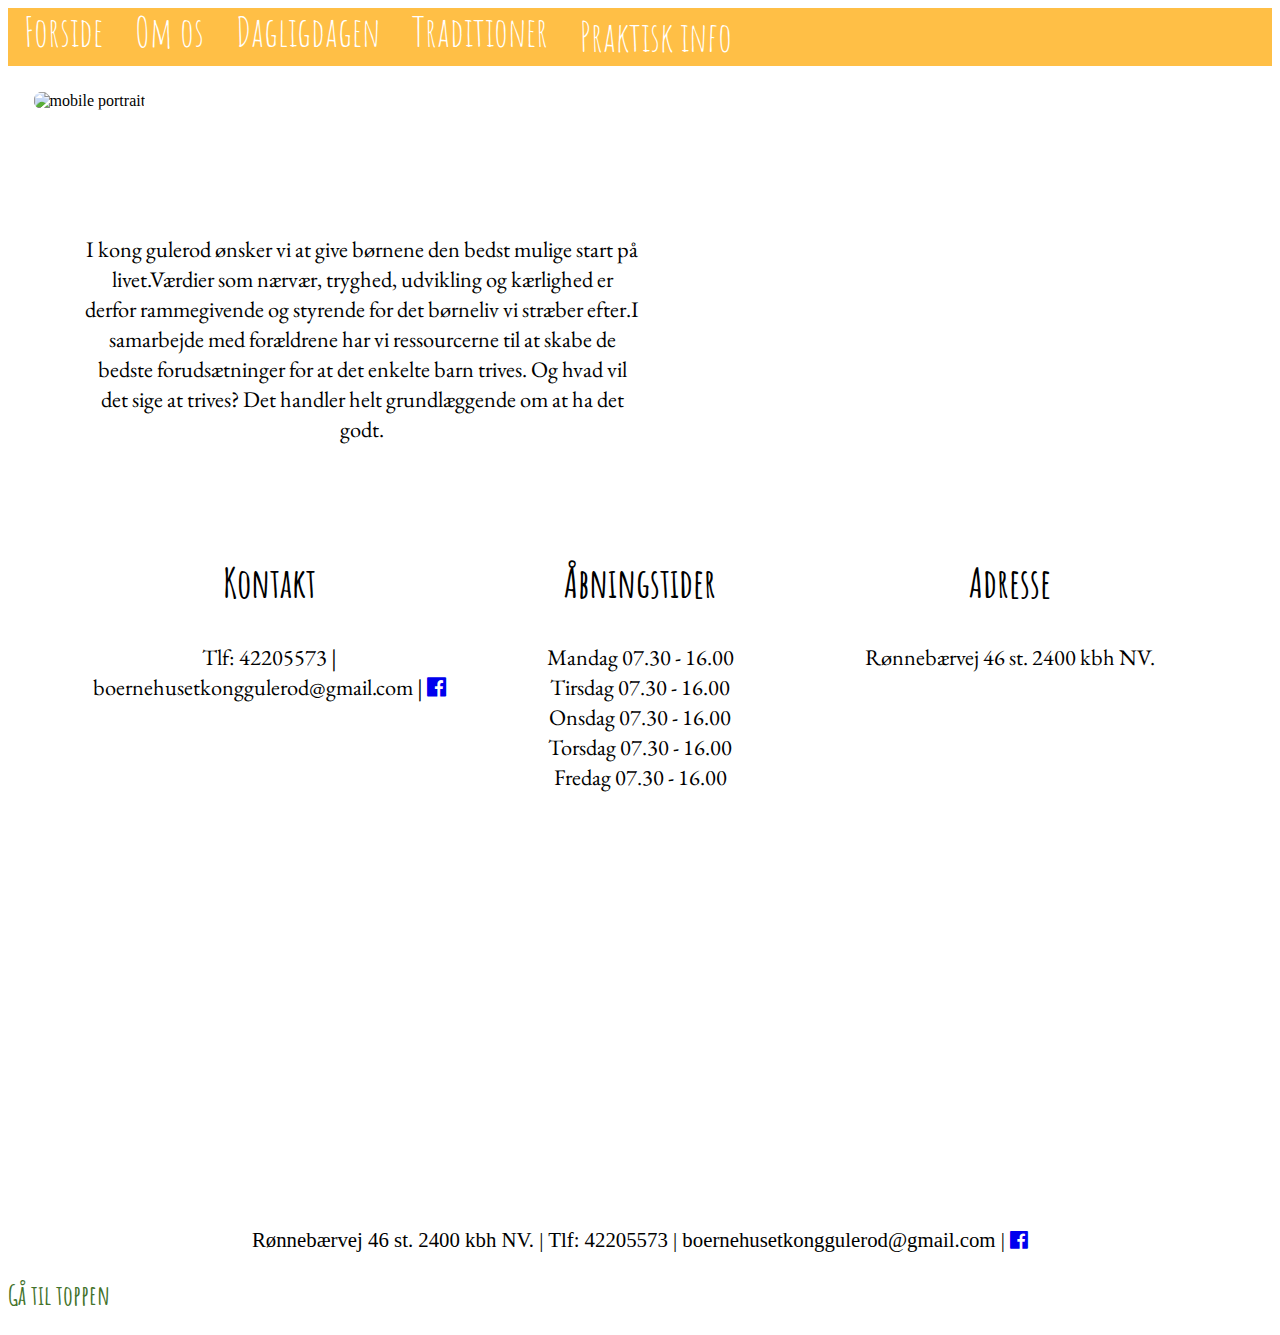
==== index.html @ 7c476760 "Til toppen knappen er stylet (fjernet understreg, tilføjet grønt farve, lavet den til bold)" ====
<!DOCTYPE html>
<html lang="da">

<head>
    <meta charset="utf-8">
    <meta name="viewport" content="width=device-width, initial-scale=1.0">
    <title>Kong Gulerod</title>
    <link rel="stylesheet" href="style.css">

    <link href="https://fonts.googleapis.com/css?family=EB+Garamond" rel="stylesheet">
    <link href="https://fonts.googleapis.com/css?family=Amatic+SC" rel="stylesheet">


    <!-- ikoner -->

    <link rel="apple-touch-icon" sizes="180x180" href="apple-touch-icon.png">
    <link rel="icon" type="image/png" sizes="32x32" href="favicon-32x32.png">
    <link rel="icon" type="image/png" sizes="16x16" href="favicon-16x16.png">
    <link rel="manifest" href="site.webmanifest">
    <link rel="mask-icon" href="safari-pinned-tab.svg" color="#5bbad5">
    <meta name="msapplication-TileColor" content="#da532c">
    <meta name="theme-color" content="#ffffff">


    <!-- link til facebook og insta -->
    <link rel="stylesheet" href="https://cdnjs.cloudflare.com/ajax/libs/font-awesome/4.7.0/css/font-awesome.min.css">










</head>


<body>

    <div class="menu">
        <section id="splash"></section>
        <ul>
            <li><a href="index.html"> Forside </a></li>
            <li><a href="om_os.html"> Om os </a></li>
            <li><a href="dagligdagen.html"> Dagligdagen </a></li>
            <li><a href="traditioner.html"> Traditioner </a></li>
            <div class="dropdown">

                <button class="dropbtn">Praktisk info

    </button>
                <div class="dropdown-content">
                    <a href="ferie_&_lukkedage.html">Ferie & Lukkedage</a>
                    <a href="at_starte_i_kong_gulerod.html">At starte i Kong Gulerod</a>
                    <a href="i_skal_medbringe.html">I skal medbringe</a>
                    <a href="opskrivning_venteliste.html">Opskrivning/venteliste</a>
                    <a href="ved_sygdom.html">Ved sygdom</a>
                    <a href="kontrakten_priser.html">kontrakten/priser</a>
                </div>
            </div>
        </ul>

    </div>


    <!-- indsæt koden til et responsive image her.
             Brug de fem billeder
             * mobile_portrait.jpg  375x627
             * mobile_landscape.jpg 627x375
             * tablet_portrait.jpg  768x1024
             * tablet_landscape.jpg 1024x768
             * desktop.jpg          1920x1080
        -->

    <picture>

        <source media="(min-width:1920px) and (orientation: landscape)" srcset="images/desktop.jpg">
        <source media="(min-width:1024px) and (orientation: landscape)" srcset="images/tablet_landscape.jpg">
        <source media="(min-width:768px) and (orientation: portrait)" srcset="images/tablet_portrait.jpg">
        <source media="(min-width:627px) and (orientation: landscape)" srcset="images/mobile_landscape.jpg">
        <source media="(min-width: 375px) and (orientation: portrait)" srcset="images/mobile_portrait.jpg">

        <img src="images/mobile_portrait.jpg" alt="mobile portrait" style="width: 100%;">

    </picture>






    <section id="forside">

        <div class="rows">
            <div class="content">
                <p> I kong gulerod ønsker vi at give børnene den bedst mulige start på livet.Værdier som nærvær, tryghed, udvikling og kærlighed er derfor rammegivende og styrende for det børneliv vi stræber efter.I samarbejde med forældrene har vi ressourcerne til at skabe de bedste forudsætninger for at det enkelte barn trives. Og hvad vil det sige at trives? Det handler helt grundlæggende om at ha det godt.</p>
            </div>
            <div class="content">
                <div class="responsive">

                    <iframe width="auto" height="auto" src="https://www.youtube.com/embed/khPniPjIRrM?rel=0&amp;showinfo=0" frameborder="0" allow="autoplay; encrypted-media" allowfullscreen></iframe>

                </div>
            </div>
        </div>
        <div class="bottom_rows">
            <div class="bottom_content">
                <h2> Kontakt</h2>
                <p>Tlf: 42205573 | boernehusetkonggulerod@gmail.com | <a href="https://www.facebook.com/Boernehusetkonggulerod"> <i class="fa fa-facebook-official w3-hover-opacity"></i></a></p>
            </div>
            <div class="bottom_content">
                <h2> Åbningstider</h2>
                <p> Mandag 07.30 - 16.00 <br> Tirsdag 07.30 - 16.00 <br>Onsdag 07.30 - 16.00 <br> Torsdag 07.30 - 16.00<br> Fredag 07.30 - 16.00</p>
            </div>
            <div class="bottom_content">
                <h2> Adresse</h2>
                <p>Rønnebærvej 46 st. 2400 kbh NV.</p>
                <iframe src="https://www.google.com/maps/embed?pb=!1m18!1m12!1m3!1d281.0815034000241!2d12.51164451852223!3d55.6950373242808!2m3!1f0!2f0!3f0!3m2!1i1024!2i768!4f13.1!3m3!1m2!1s0x465253cdf2d039db%3A0x4c8040c93a2d7042!2zUsO4bm5lYsOmcnZlaiA0Niwgc3QuIDI0MDAsIDI0MDAgS8O4YmVuaGF2bg!5e0!3m2!1sda!2sdk!4v1521712748722" width="100%" height="450" frameborder="0" style="border:0" allowfullscreen></iframe>
            </div>
        </div>

    </section>

    <footer>
        Rønnebærvej 46 st. 2400 kbh NV. | Tlf: 42205573 | boernehusetkonggulerod@gmail.com | <a href="https://www.facebook.com/Boernehusetkonggulerod"> <i class="fa fa-facebook-official w3-hover-opacity"></i></a>

    </footer>

    <p>
        <div class="tiltop">
            <a href="#splash">Gå til toppen</a>
        </div>
    </p>


</body>

</html>
---- style.css ----
img {
    padding: 2vw;
    border-radius: 50px;
}

#dagligdagen img {
    max-width: 800px;
    max-height: auto;
    width: 100%;
}

#traditioner img {
    max-width: 600px;
    max-height: auto;
    width: 100%;
}

/*--menu--*/

.menu ul {
    display: flex;
    flex-direction: row;
    list-style-type: none;
    margin: 0;
    padding: 0;
    width: 100%;
    top: 0;
    overflow: hidden;
    background-color: rgba(255, 175, 24, 0.8);
}

.menu li {
    float: left;
}

.menu li a {
    display: block;
    color: white;
    text-align: center;
    padding: 14px 16px;
    text-decoration: none;

}

.menu li a:hover,
.dropdown:hover .dropbtn {
    background-color: rgba(255, 175, 24, 0.98);
}

.menu a {
    font-family: 'Amatic SC', bold;
    font-size: 2.5em;
    line-height: 20px;
}

/** drop down menu **/

<style > .navbar {
    overflow: hidden;
    background-color: #333;
    font-family: 'Amatic SC', cursive;
}

.navbar a {
    float: left;
    font-size: 2.5em;
    line-height: 20px;
    color: white;
    text-align: center;
    padding: 14px 16px;
    text-decoration: none;
}

.dropdown {
    float: left;
    overflow: hidden;
}

.dropdown .dropbtn {
    font-size: 2.5em;
    line-height: 30px;
    border: none;
    outline: none;
    color: white;
    padding: 14px 16px;
    background-color: inherit;
    font-family: 'Amatic SC', cursive;
    margin: 0;
}

.navbar a:hover,
.dropdown:hover .dropbtn {
    background-color: rgba(255, 175, 24, 0.98);
}

.dropdown-content {
    display: none;
    position: absolute;
    background-color: #f9f9f9;
    min-width: 160px;
    box-shadow: 0px 8px 16px 0px rgba(0, 0, 0, 0.2);
    z-index: 1;
}

.dropdown-content a {
    float: none;
    color: black;
    padding: 12px 16px;
    text-decoration: none;
    display: block;
    text-align: left;
}

.dropdown-content a:hover {
    background-color: #ddd;
}

.dropdown:hover .dropdown-content {
    display: block;
}

</style >
/** Flexbox Start **/

#forside {
    display: flex;
    flex-wrap: wrap;
}


#forside .rows {
    display: flex;
    flex-wrap: wrap;
    flex-direction: row;
}

#forside .content {
    flex-grow: 1;
    flex-basis: 300px;
}

#forside .bottom_rows {
    display: flex;
    flex-wrap: wrap;
    flex-direction: row;
}

#forside .bottom_content {
    flex-grow: 1;
    flex-basis: 300px;
}

#om_os {
    display: flex;
    flex-wrap: wrap;
}

#dagligdagen {
    display: flex;
    flex-wrap: wrap;
}

#traditioner {
    display: flex;
    flex-wrap: wrap;
}

.column {
    flex-grow: 1;
    flex-basis: 600px;
}

.rows {
    display: flex;
    flex-wrap: wrap;
}

.txt {
    flex-grow: 1;
    flex-basis: 300px;
    padding: 1vw;
}

.image {
    flex-grow: 1;
    flex-basis: 600px;
}

.top {
    flex-grow: 1;
    flex-basis: 300px;
}

.bottom {
    flex-grow: 1;
    flex-basis: 300px;
}

.test {
    display: flex;
    flex-wrap: wrap;
}

/** Flexbox Slut **/

/**Font Start **/

p {
    font-family: 'EB Garamond', serif;
    font-size: 1.4em;
}

h1 {
    font-family: 'Amatic SC', cursive;
    font-size: 5em;
    color: #43722a;
}


h2 {
    font-family: 'Amatic SC', cursive;
    font-size: 2.5em;
}

h3 {
    font-family: 'Amatic SC', cursive;
    font-size: 1.7em;
}

.tiltop a {
    font-family: 'Amatic SC', cursive;
    font-size: 1.7em;
    text-decoration: none;
    color: #43722a;
    font-weight: bold;
}

/** Font Slut **/

#forside {
    text-align: center;
    justify-content: center;
    padding: 6vw;
}

/*YouTube embed (responsiv) start*/

.responsive {
    height: 0;
    position: relative;
    padding-bottom: 56.25%;
    /*     16:9 Aspect Ratio */
}

.responsive iframe {
    position: absolute;
    width: 100%!important;
    height: 100%!important;
    top: 0;
    left: 0;
}

/*YouTube embed (responsiv) start*/

#om_os {
    padding: 5vw;
}

#om_os img {
    padding-left: 0vw;
    padding-bottom: 0vw;
    width: 95%;
}

#dagligdagen {
    margin: 5vw;
}

#traditioner {
    margin: 5vw;
}

#praktisk_info {
    padding-left: 6vw;
    padding-right: 6vw;
    padding-bottom: 8vw;
}


footer {
    font-size: 1.3em;
    padding: 3px;
    color: black;
    text-align: center;
}
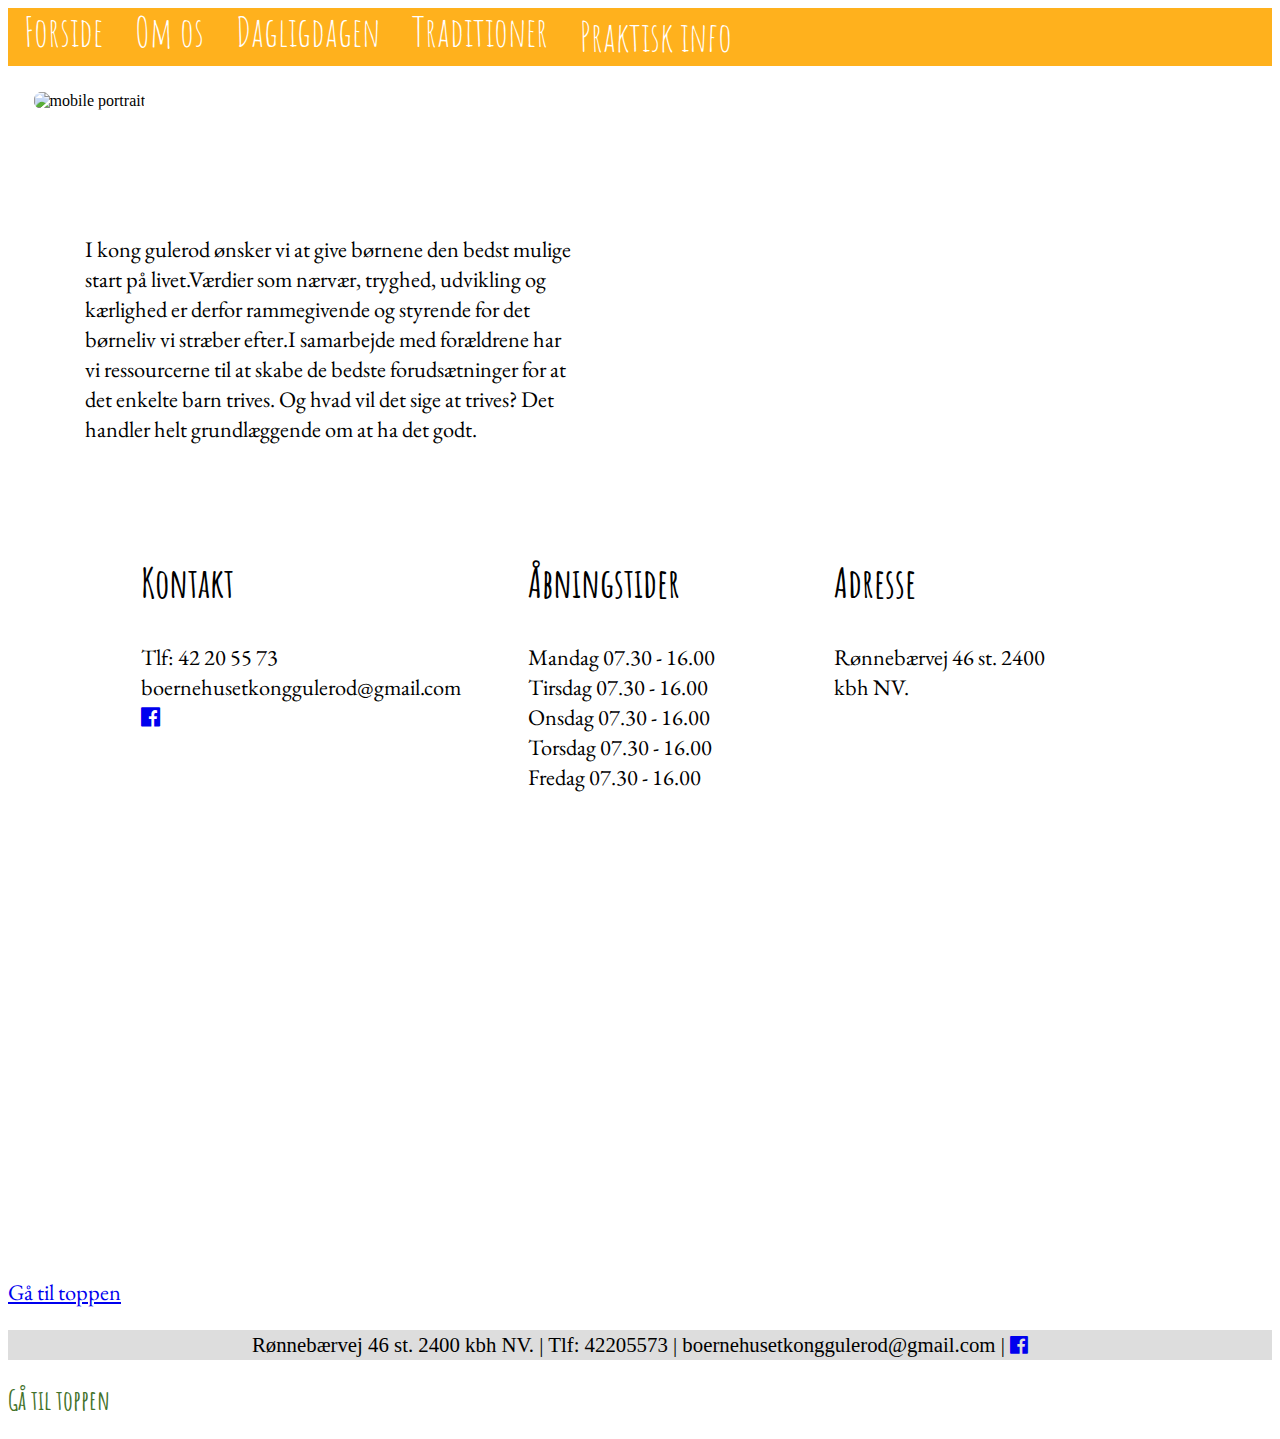
==== commit 044281d1: "Merge remote-tracking branch 'origin/master'" ====
--- a/index.html
+++ b/index.html
@@ -27,13 +27,6 @@
 
 
 
-
-
-
-
-
-
-
 </head>
 
 
@@ -58,7 +51,9 @@
                     <a href="opskrivning_venteliste.html">Opskrivning/venteliste</a>
                     <a href="ved_sygdom.html">Ved sygdom</a>
                     <a href="kontrakten_priser.html">kontrakten/priser</a>
+
                 </div>
+
             </div>
         </ul>
 
@@ -108,7 +103,7 @@
         <div class="bottom_rows">
             <div class="bottom_content">
                 <h2> Kontakt</h2>
-                <p>Tlf: 42205573 | boernehusetkonggulerod@gmail.com | <a href="https://www.facebook.com/Boernehusetkonggulerod"> <i class="fa fa-facebook-official w3-hover-opacity"></i></a></p>
+                <p>Tlf: 42 20 55 73 <br> boernehusetkonggulerod@gmail.com <br> <a href="https://www.facebook.com/Boernehusetkonggulerod"> <i class="fa fa-facebook-official w3-hover-opacity"></i></a></p>
             </div>
             <div class="bottom_content">
                 <h2> Åbningstider</h2>
@@ -122,6 +117,9 @@
         </div>
 
     </section>
+    <p>
+        <a href="#splash">Gå til toppen</a>
+    </p>
 
     <footer>
         Rønnebærvej 46 st. 2400 kbh NV. | Tlf: 42205573 | boernehusetkonggulerod@gmail.com | <a href="https://www.facebook.com/Boernehusetkonggulerod"> <i class="fa fa-facebook-official w3-hover-opacity"></i></a>
@@ -134,7 +132,6 @@
         </div>
     </p>
 
-
 </body>
 
 </html>
--- a/style.css
+++ b/style.css
@@ -4,15 +4,18 @@
 }
 
 #dagligdagen img {
-    max-width: 800px;
+    max-width: 633px;
     max-height: auto;
     width: 100%;
+    padding-left: 0.5vw;
 }
 
 #traditioner img {
     max-width: 600px;
     max-height: auto;
     width: 100%;
+    padding-top: 0vw;
+    padding-left: 0.5vw;
 }
 
 /*--menu--*/
@@ -26,7 +29,7 @@
     width: 100%;
     top: 0;
     overflow: hidden;
-    background-color: rgba(255, 175, 24, 0.8);
+    background-color: rgba(255, 175, 24, 0.98);
 }
 
 .menu li {
@@ -55,7 +58,7 @@
 
 /** drop down menu **/
 
-<style > .navbar {
+.navbar {
     overflow: hidden;
     background-color: #333;
     font-family: 'Amatic SC', cursive;
@@ -119,12 +122,24 @@
     display: block;
 }
 
-</style >
+
+
+@media screen and (max-width:755px) {
+    .menu ul {
+        display: flex;
+        flex-direction: column;
+    }
+
+}
+
+
 /** Flexbox Start **/
 
 #forside {
     display: flex;
     flex-wrap: wrap;
+
+
 }
 
 
@@ -153,6 +168,8 @@
 #om_os {
     display: flex;
     flex-wrap: wrap;
+    background-color: whitesmoke;
+
 }
 
 #dagligdagen {
@@ -168,6 +185,11 @@
 .column {
     flex-grow: 1;
     flex-basis: 600px;
+}
+
+#om_os .column{
+    flex-grow: 1;
+    flex-basis: 350px;
 }
 
 .rows {
@@ -238,9 +260,14 @@
 /** Font Slut **/
 
 #forside {
-    text-align: center;
+
     justify-content: center;
     padding: 6vw;
+
+}
+
+#forside p {
+    padding-right: 3em;
 }
 
 /*YouTube embed (responsiv) start*/
@@ -276,8 +303,16 @@
     margin: 5vw;
 }
 
+#dagligdagen p{
+    padding-right: 2vw;
+}
+
 #traditioner {
     margin: 5vw;
+}
+
+#traditioner p{
+    padding-right: 2vw;
 }
 
 #praktisk_info {
@@ -292,4 +327,5 @@
     padding: 3px;
     color: black;
     text-align: center;
-}
+    background-color: #ddd;
+}
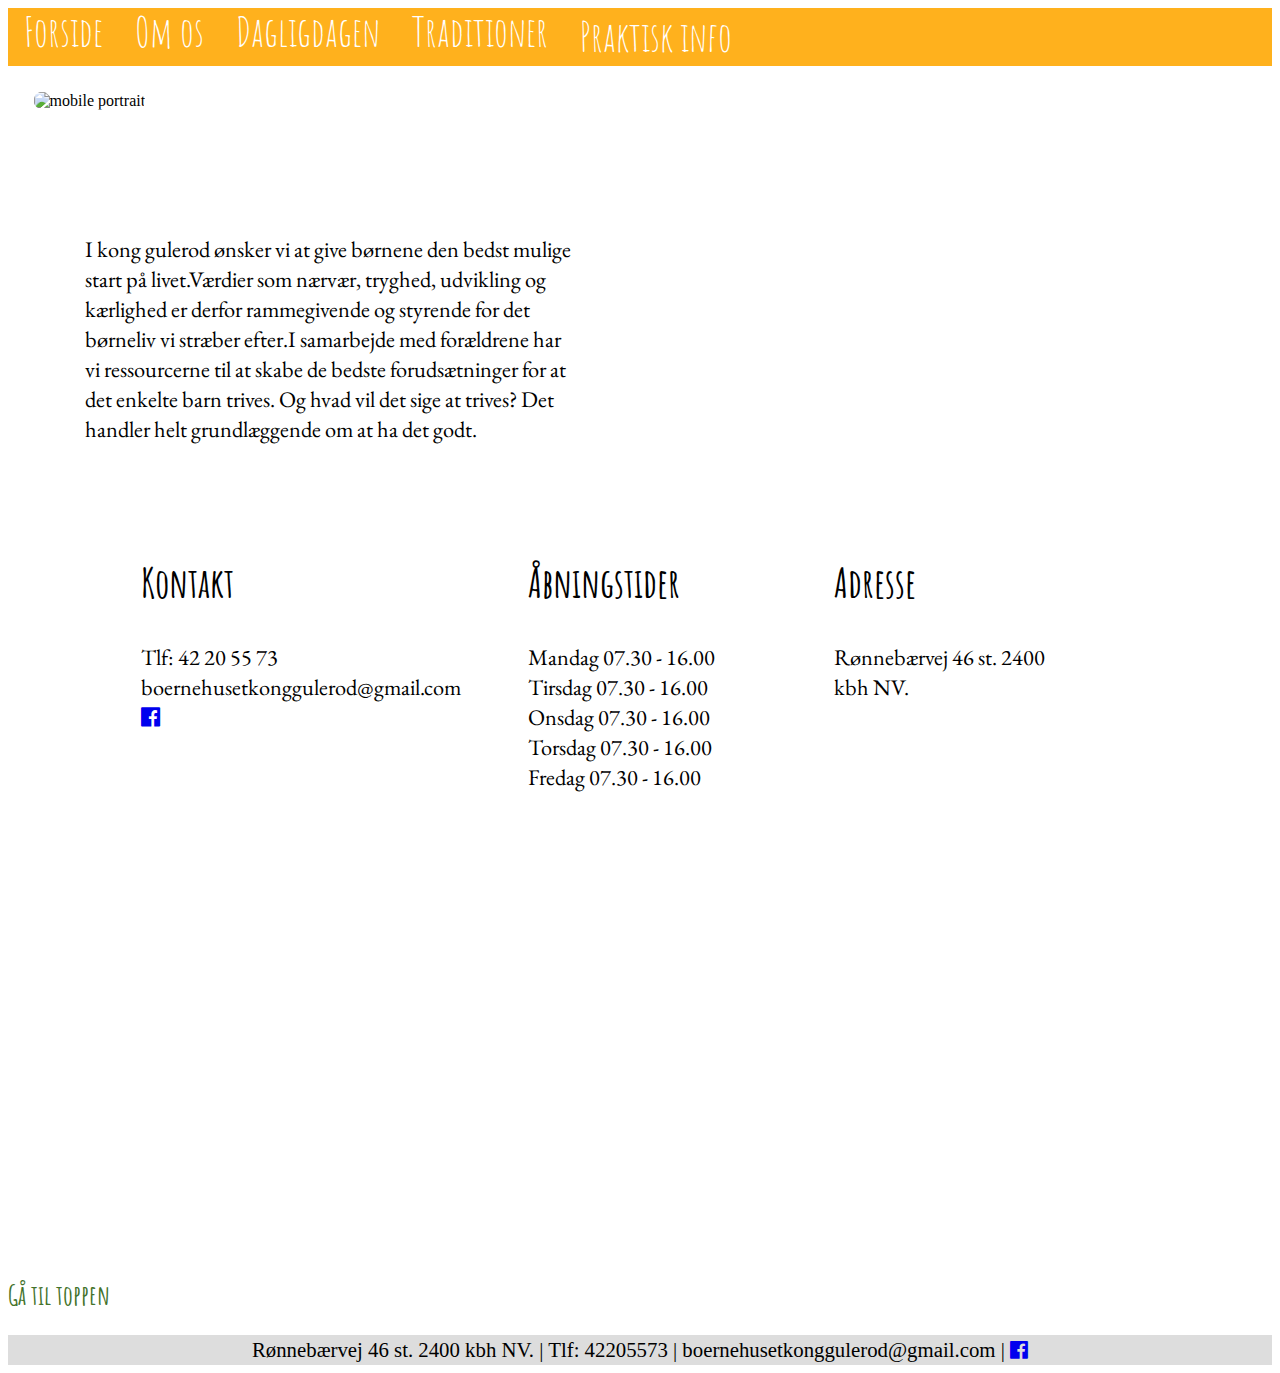
==== commit f10e44ce: "To 'Til Toppen' knapper rettet til 1. i Index/forsiden." ====
--- a/index.html
+++ b/index.html
@@ -117,8 +117,11 @@
         </div>
 
     </section>
+
     <p>
-        <a href="#splash">Gå til toppen</a>
+        <div class="tiltop">
+            <a href="#splash">Gå til toppen</a>
+        </div>
     </p>
 
     <footer>
@@ -126,12 +129,6 @@
 
     </footer>
 
-    <p>
-        <div class="tiltop">
-            <a href="#splash">Gå til toppen</a>
-        </div>
-    </p>
-
 </body>
 
 </html>
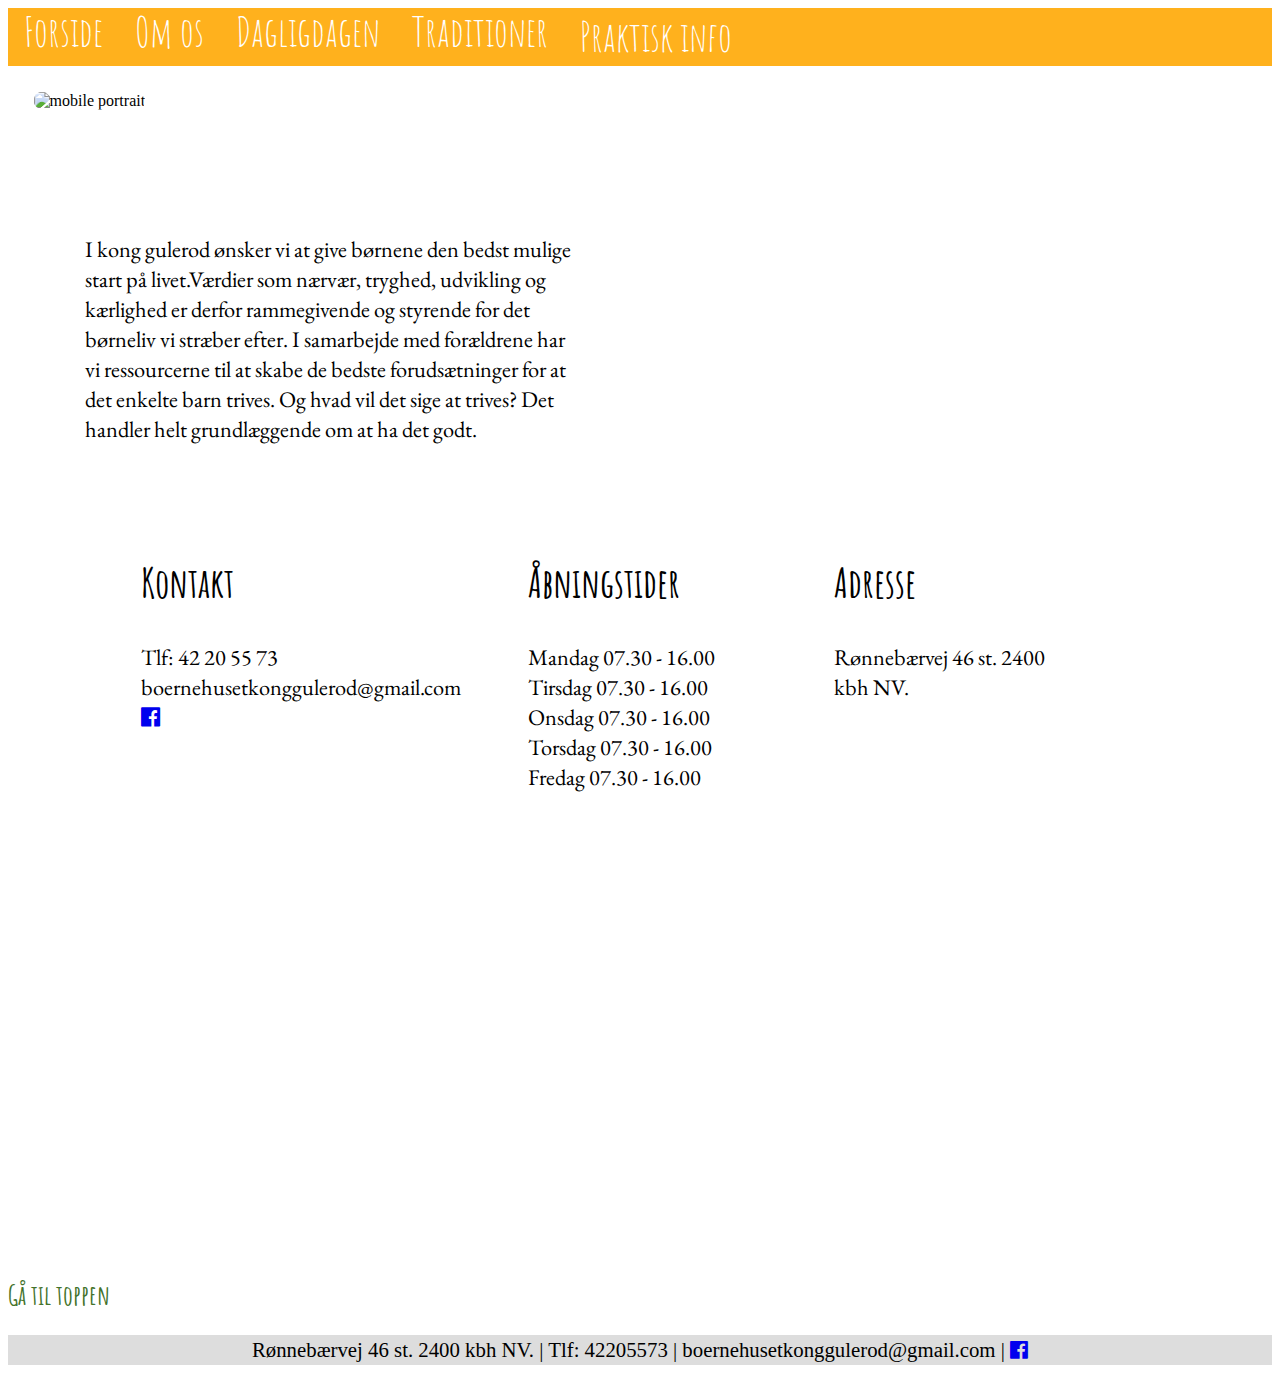
==== commit 46e3a8ba: "Merge remote-tracking branch 'origin/master'" ====
--- a/index.html
+++ b/index.html
@@ -90,7 +90,7 @@
 
         <div class="rows">
             <div class="content">
-                <p> I kong gulerod ønsker vi at give børnene den bedst mulige start på livet.Værdier som nærvær, tryghed, udvikling og kærlighed er derfor rammegivende og styrende for det børneliv vi stræber efter.I samarbejde med forældrene har vi ressourcerne til at skabe de bedste forudsætninger for at det enkelte barn trives. Og hvad vil det sige at trives? Det handler helt grundlæggende om at ha det godt.</p>
+                <p> I kong gulerod ønsker vi at give børnene den bedst mulige start på livet.Værdier som nærvær, tryghed, udvikling og kærlighed er derfor rammegivende og styrende for det børneliv vi stræber efter. I samarbejde med forældrene har vi ressourcerne til at skabe de bedste forudsætninger for at det enkelte barn trives. Og hvad vil det sige at trives? Det handler helt grundlæggende om at ha det godt.</p>
             </div>
             <div class="content">
                 <div class="responsive">
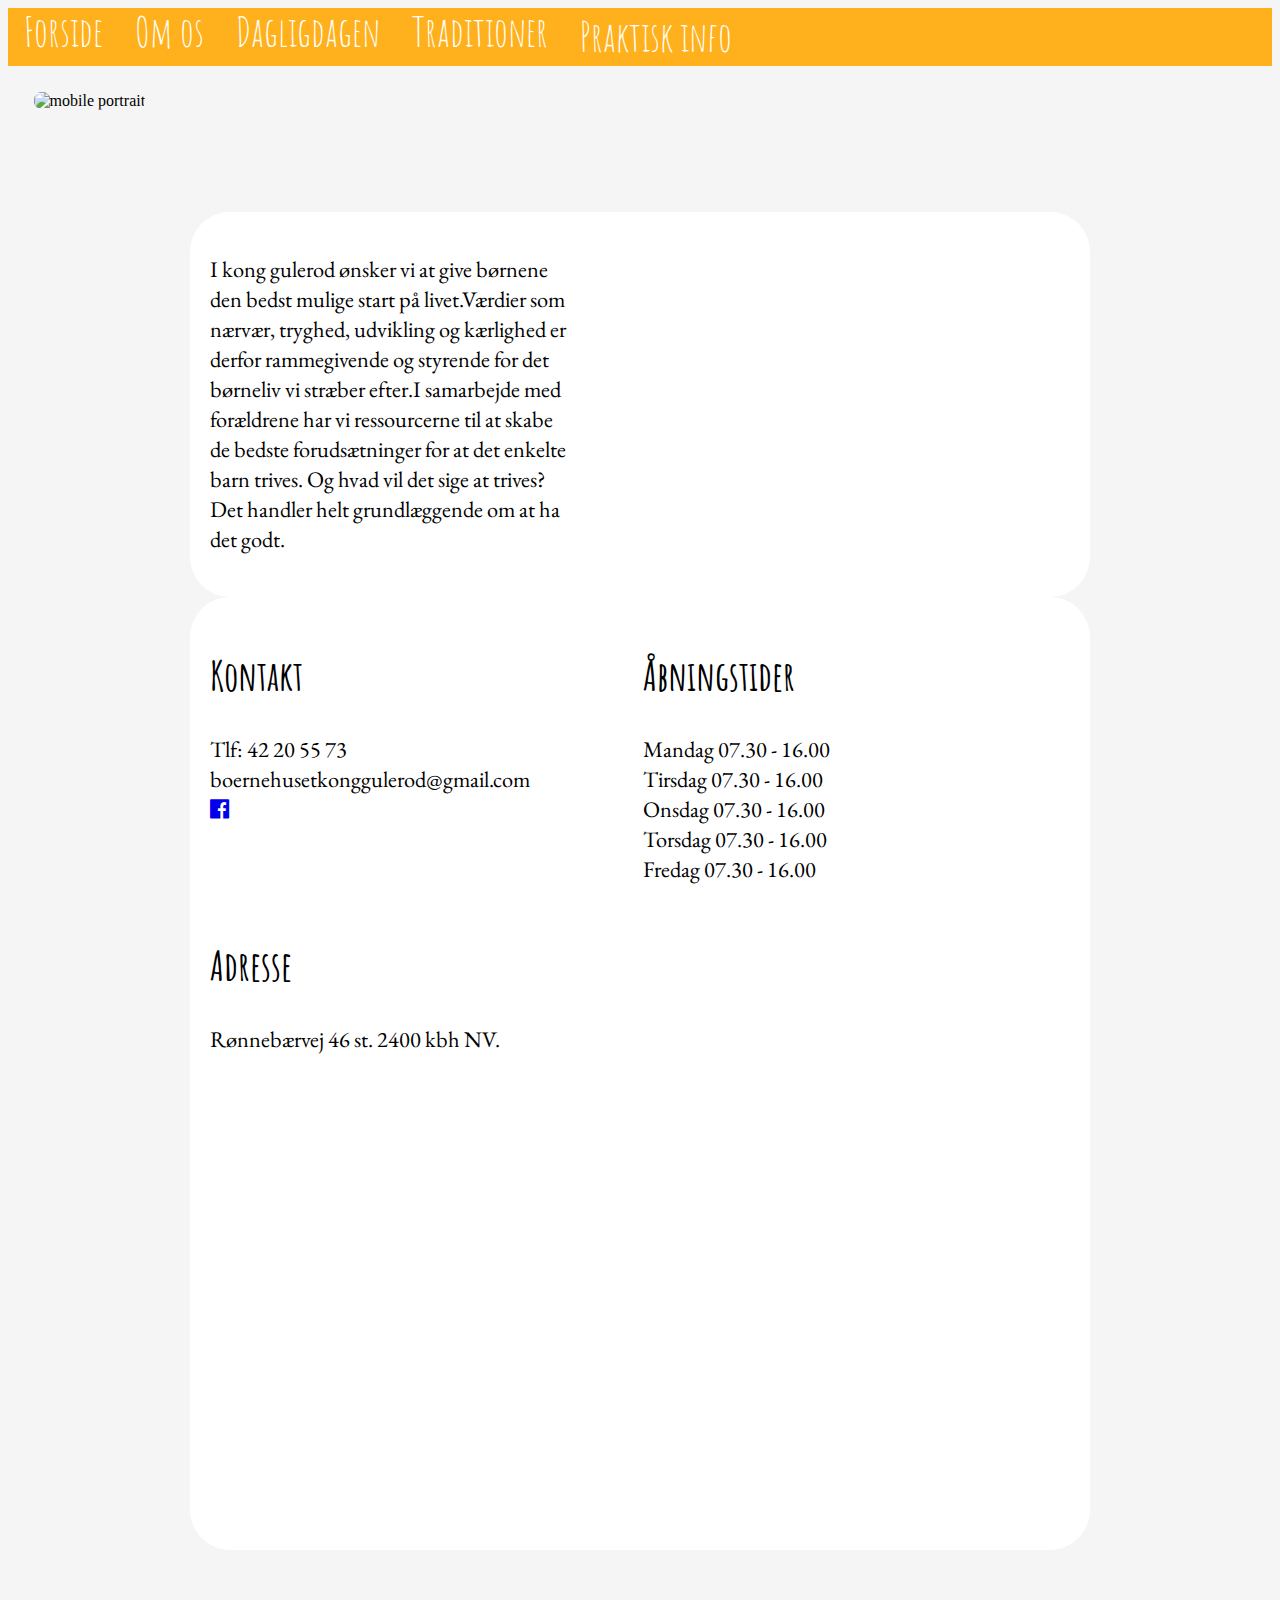
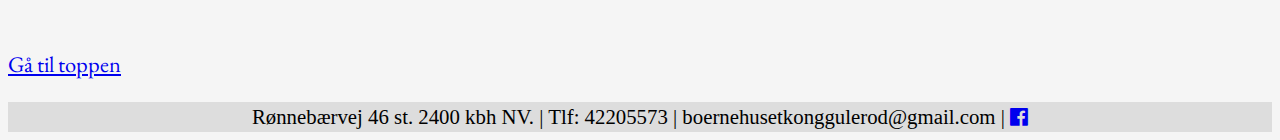
==== commit 659604ea: "tekst i kasser" ====
--- a/index.html
+++ b/index.html
@@ -90,12 +90,13 @@
 
         <div class="rows">
             <div class="content">
-                <p> I kong gulerod ønsker vi at give børnene den bedst mulige start på livet.Værdier som nærvær, tryghed, udvikling og kærlighed er derfor rammegivende og styrende for det børneliv vi stræber efter. I samarbejde med forældrene har vi ressourcerne til at skabe de bedste forudsætninger for at det enkelte barn trives. Og hvad vil det sige at trives? Det handler helt grundlæggende om at ha det godt.</p>
+                <p> I kong gulerod ønsker vi at give børnene den bedst mulige start på livet.Værdier som nærvær, tryghed, udvikling og kærlighed er derfor rammegivende og styrende for det børneliv vi stræber efter.I samarbejde med forældrene har vi ressourcerne til at skabe de bedste forudsætninger for at det enkelte barn trives. Og hvad vil det sige at trives? Det handler helt grundlæggende om at ha det godt.</p>
             </div>
             <div class="content">
                 <div class="responsive">
 
                     <iframe width="auto" height="auto" src="https://www.youtube.com/embed/khPniPjIRrM?rel=0&amp;showinfo=0" frameborder="0" allow="autoplay; encrypted-media" allowfullscreen></iframe>
+
 
                 </div>
             </div>
@@ -105,6 +106,7 @@
                 <h2> Kontakt</h2>
                 <p>Tlf: 42 20 55 73 <br> boernehusetkonggulerod@gmail.com <br> <a href="https://www.facebook.com/Boernehusetkonggulerod"> <i class="fa fa-facebook-official w3-hover-opacity"></i></a></p>
             </div>
+
             <div class="bottom_content">
                 <h2> Åbningstider</h2>
                 <p> Mandag 07.30 - 16.00 <br> Tirsdag 07.30 - 16.00 <br>Onsdag 07.30 - 16.00 <br> Torsdag 07.30 - 16.00<br> Fredag 07.30 - 16.00</p>
@@ -117,11 +119,8 @@
         </div>
 
     </section>
-
     <p>
-        <div class="tiltop">
-            <a href="#splash">Gå til toppen</a>
-        </div>
+        <a href="#splash">Gå til toppen</a>
     </p>
 
     <footer>
@@ -129,6 +128,7 @@
 
     </footer>
 
+
 </body>
 
 </html>
--- a/style.css
+++ b/style.css
@@ -3,19 +3,20 @@
     border-radius: 50px;
 }
 
+body {
+    background-color: whitesmoke;
+}
+
 #dagligdagen img {
-    max-width: 633px;
+    max-width: 800px;
     max-height: auto;
     width: 100%;
-    padding-left: 0.5vw;
 }
 
 #traditioner img {
     max-width: 600px;
     max-height: auto;
     width: 100%;
-    padding-top: 0vw;
-    padding-left: 0.5vw;
 }
 
 /*--menu--*/
@@ -123,7 +124,6 @@
 }
 
 
-
 @media screen and (max-width:755px) {
     .menu ul {
         display: flex;
@@ -133,74 +133,145 @@
 }
 
 
+
+
 /** Flexbox Start **/
 
+#forside .rows {
+    display: flex;
+    flex-wrap: wrap;
+    flex-direction: row;
+
+    box-sizing: border-box;
+    padding: 0 30px 1px;
+    max-width: 1200px;
+    max-width: 900px;
+    margin: 0 auto;
+    position: relative;
+    background-color: white;
+    border-radius: 40px;
+    padding-top: 20px;
+    padding-left: 20px;
+    padding-bottom: 20px;
+}
+
+
+#forside .content {
+    flex-grow: 1;
+    flex-basis: 300px;
+
+
+}
+
+#forside .bottom_rows {
+    display: flex;
+    flex-wrap: wrap;
+    flex-direction: row;
+
+    box-sizing: border-box;
+    padding: 0 15px 1px;
+    max-width: 1200px;
+    max-width: 900px;
+    margin: 0 auto;
+    position: relative;
+    background-color: white;
+    border-radius: 40px;
+    padding-top: 20px;
+    padding-left: 20px;
+    padding-bottom: 20px;
+}
+
+#forside .bottom_content {
+    flex-grow: 1;
+    flex-basis: 300px;
+}
+
 #forside {
-    display: flex;
-    flex-wrap: wrap;
-
-
-}
-
-
-#forside .rows {
-    display: flex;
-    flex-wrap: wrap;
-    flex-direction: row;
-}
-
-#forside .content {
-    flex-grow: 1;
-    flex-basis: 300px;
-}
-
-#forside .bottom_rows {
-    display: flex;
-    flex-wrap: wrap;
-    flex-direction: row;
-}
-
-#forside .bottom_content {
-    flex-grow: 1;
-    flex-basis: 300px;
-}
+
+    justify-content: center;
+    padding: 6vw;
+
+}
+
+#forside p {
+    padding-right: 3em;
+}
+
+
+
 
 #om_os {
     display: flex;
     flex-wrap: wrap;
-    background-color: whitesmoke;
-
-}
+}
+
+#om_os .column {
+
+    padding: 0 30px 1px;
+    max-width: 1200px;
+    max-width: 900px;
+    margin: 0 auto;
+    position: relative;
+    background-color: white;
+    border-radius: 40px;
+    padding-left: 30px;
+
+}
+
+#om_os .bottom {
+
+    padding: 0 30px 1px;
+    max-width: 1200px;
+    max-width: 900px;
+    margin: 0 auto;
+    position: relative;
+    background-color: white;
+    border-radius: 40px;
+    padding-left: 30px;
+
+}
+
+
 
 #dagligdagen {
     display: flex;
     flex-wrap: wrap;
 }
 
+#dagligdagen .txt {
+    padding: 0 30px 1px;
+    max-width: 1200px;
+    max-width: 900px;
+    margin: 0 auto;
+    position: relative;
+    background-color: white;
+    border-radius: 40px;
+    padding-left: 30px;
+}
+
+
 #traditioner {
     display: flex;
     flex-wrap: wrap;
 }
 
+
 .column {
     flex-grow: 1;
     flex-basis: 600px;
 }
 
-#om_os .column{
-    flex-grow: 1;
-    flex-basis: 350px;
-}
-
 .rows {
     display: flex;
     flex-wrap: wrap;
+
 }
 
 .txt {
     flex-grow: 1;
     flex-basis: 300px;
     padding: 1vw;
+
 }
 
 .image {
@@ -249,26 +320,7 @@
     font-size: 1.7em;
 }
 
-.tiltop a {
-    font-family: 'Amatic SC', cursive;
-    font-size: 1.7em;
-    text-decoration: none;
-    color: #43722a;
-    font-weight: bold;
-}
-
 /** Font Slut **/
-
-#forside {
-
-    justify-content: center;
-    padding: 6vw;
-
-}
-
-#forside p {
-    padding-right: 3em;
-}
 
 /*YouTube embed (responsiv) start*/
 
@@ -303,16 +355,8 @@
     margin: 5vw;
 }
 
-#dagligdagen p{
-    padding-right: 2vw;
-}
-
 #traditioner {
     margin: 5vw;
-}
-
-#traditioner p{
-    padding-right: 2vw;
 }
 
 #praktisk_info {
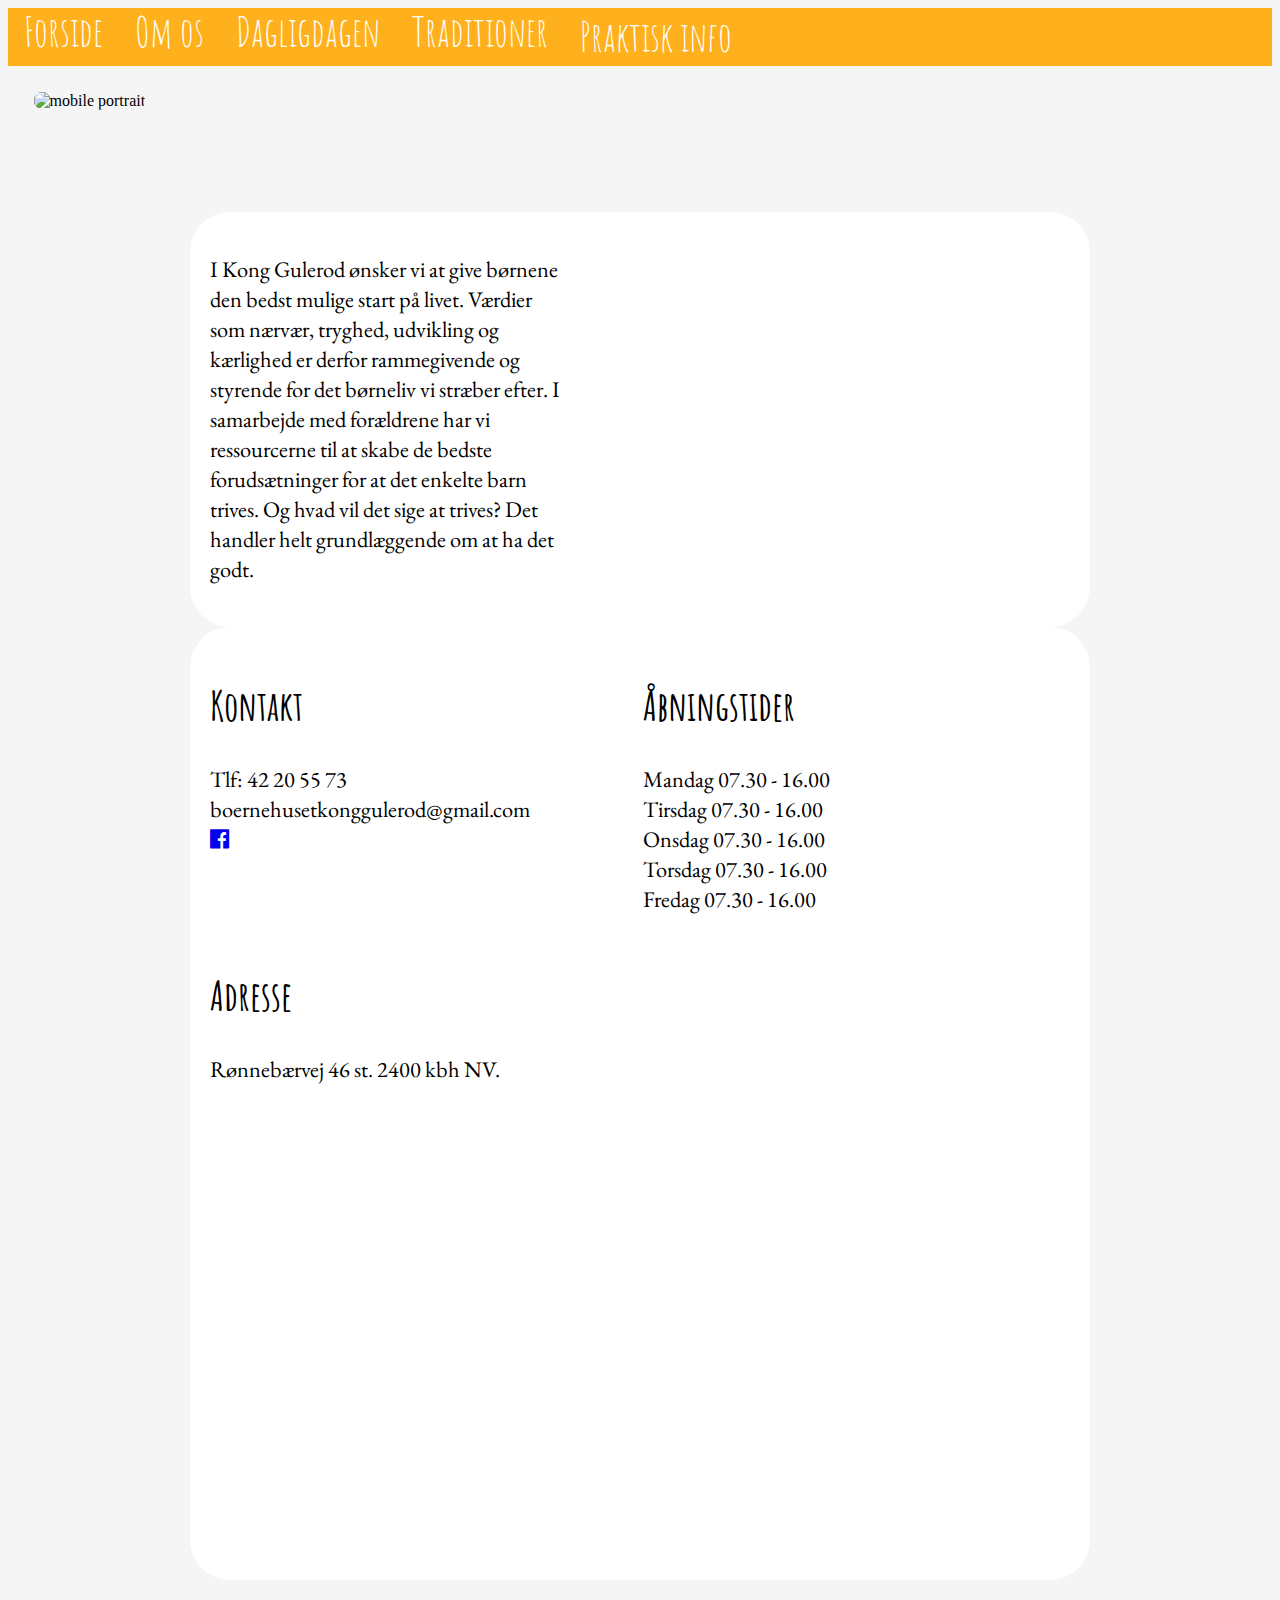
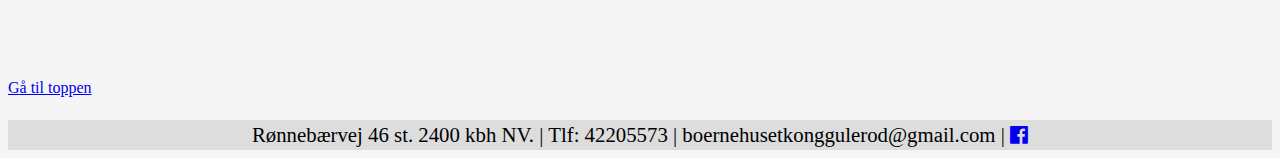
==== commit 9fe18fdc: "Rettet lidt i teksten på forsiden." ====
--- a/index.html
+++ b/index.html
@@ -90,13 +90,12 @@
 
         <div class="rows">
             <div class="content">
-                <p> I kong gulerod ønsker vi at give børnene den bedst mulige start på livet.Værdier som nærvær, tryghed, udvikling og kærlighed er derfor rammegivende og styrende for det børneliv vi stræber efter.I samarbejde med forældrene har vi ressourcerne til at skabe de bedste forudsætninger for at det enkelte barn trives. Og hvad vil det sige at trives? Det handler helt grundlæggende om at ha det godt.</p>
+                <p> I Kong Gulerod ønsker vi at give børnene den bedst mulige start på livet. Værdier som nærvær, tryghed, udvikling og kærlighed er derfor rammegivende og styrende for det børneliv vi stræber efter. I samarbejde med forældrene har vi ressourcerne til at skabe de bedste forudsætninger for at det enkelte barn trives. Og hvad vil det sige at trives? Det handler helt grundlæggende om at ha det godt.</p>
             </div>
             <div class="content">
                 <div class="responsive">
 
                     <iframe width="auto" height="auto" src="https://www.youtube.com/embed/khPniPjIRrM?rel=0&amp;showinfo=0" frameborder="0" allow="autoplay; encrypted-media" allowfullscreen></iframe>
-
 
                 </div>
             </div>
@@ -106,7 +105,6 @@
                 <h2> Kontakt</h2>
                 <p>Tlf: 42 20 55 73 <br> boernehusetkonggulerod@gmail.com <br> <a href="https://www.facebook.com/Boernehusetkonggulerod"> <i class="fa fa-facebook-official w3-hover-opacity"></i></a></p>
             </div>
-
             <div class="bottom_content">
                 <h2> Åbningstider</h2>
                 <p> Mandag 07.30 - 16.00 <br> Tirsdag 07.30 - 16.00 <br>Onsdag 07.30 - 16.00 <br> Torsdag 07.30 - 16.00<br> Fredag 07.30 - 16.00</p>
@@ -119,16 +117,19 @@
         </div>
 
     </section>
+
     <p>
-        <a href="#splash">Gå til toppen</a>
+        <div class="tiltop">
+            <a href="#splash">Gå til toppen</a>
+        </div>
     </p>
+
 
     <footer>
         Rønnebærvej 46 st. 2400 kbh NV. | Tlf: 42205573 | boernehusetkonggulerod@gmail.com | <a href="https://www.facebook.com/Boernehusetkonggulerod"> <i class="fa fa-facebook-official w3-hover-opacity"></i></a>
 
     </footer>
 
-
 </body>
 
 </html>
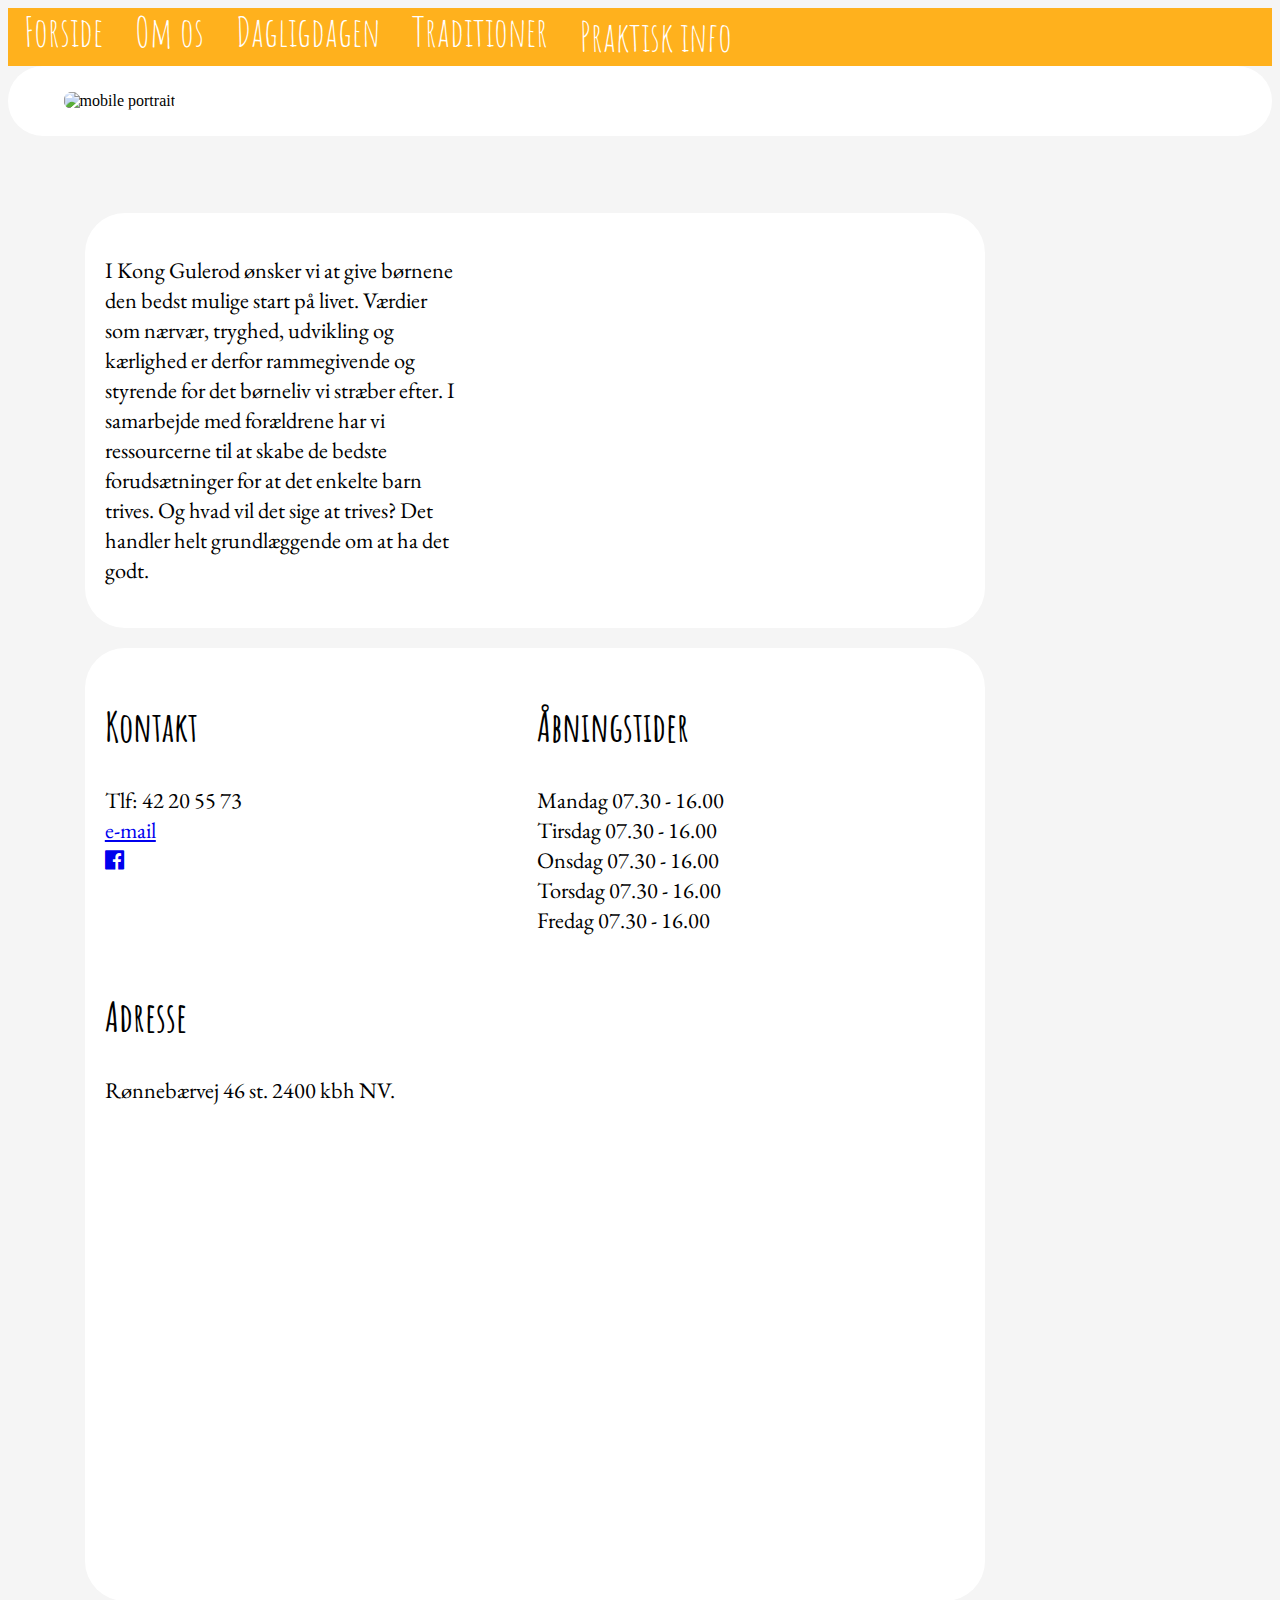
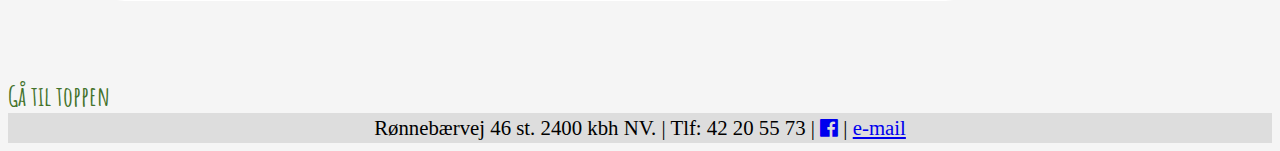
==== commit 9c4866ff: "splash billede rettet" ====
--- a/index.html
+++ b/index.html
@@ -2,6 +2,7 @@
 <html lang="da">
 
 <head>
+    <meta name="robots" content="noindex">
     <meta charset="utf-8">
     <meta name="viewport" content="width=device-width, initial-scale=1.0">
     <title>Kong Gulerod</title>
@@ -22,10 +23,10 @@
     <meta name="theme-color" content="#ffffff">
 
 
-    <!-- link til facebook og insta -->
+    <!-- link til facebook -->
     <link rel="stylesheet" href="https://cdnjs.cloudflare.com/ajax/libs/font-awesome/4.7.0/css/font-awesome.min.css">
 
-
+    <link rel="stylesheet" href="https://maxcdn.bootstrapcdn.com/font-awesome/4.4.0/css/font-awesome.min.css">
 
 </head>
 
@@ -69,7 +70,8 @@
              * desktop.jpg          1920x1080
         -->
 
-    <picture>
+    <div class="splash">
+        <picture>
 
         <source media="(min-width:1920px) and (orientation: landscape)" srcset="images/desktop.jpg">
         <source media="(min-width:1024px) and (orientation: landscape)" srcset="images/tablet_landscape.jpg">
@@ -80,7 +82,7 @@
         <img src="images/mobile_portrait.jpg" alt="mobile portrait" style="width: 100%;">
 
     </picture>
-
+</div>
 
 
 
@@ -97,14 +99,23 @@
 
                     <iframe width="auto" height="auto" src="https://www.youtube.com/embed/khPniPjIRrM?rel=0&amp;showinfo=0" frameborder="0" allow="autoplay; encrypted-media" allowfullscreen></iframe>
 
+
                 </div>
             </div>
         </div>
         <div class="bottom_rows">
             <div class="bottom_content">
                 <h2> Kontakt</h2>
-                <p>Tlf: 42 20 55 73 <br> boernehusetkonggulerod@gmail.com <br> <a href="https://www.facebook.com/Boernehusetkonggulerod"> <i class="fa fa-facebook-official w3-hover-opacity"></i></a></p>
+                <p>Tlf: 42 20 55 73 <br>
+
+
+                    <a href="mailto:boernehusetkonggulerod@gmail.com">e-mail</a>
+
+
+
+                    <br> <a href="https://www.facebook.com/Boernehusetkonggulerod"> <i class="fa fa-facebook-official w3-hover-opacity"></i></a></p>
             </div>
+
             <div class="bottom_content">
                 <h2> Åbningstider</h2>
                 <p> Mandag 07.30 - 16.00 <br> Tirsdag 07.30 - 16.00 <br>Onsdag 07.30 - 16.00 <br> Torsdag 07.30 - 16.00<br> Fredag 07.30 - 16.00</p>
@@ -118,15 +129,15 @@
 
     </section>
 
-    <p>
-        <div class="tiltop">
-            <a href="#splash">Gå til toppen</a>
-        </div>
-    </p>
 
+    <div class="tiltop">
+        <a href="#splash">Gå til toppen</a>
+    </div>
 
     <footer>
-        Rønnebærvej 46 st. 2400 kbh NV. | Tlf: 42205573 | boernehusetkonggulerod@gmail.com | <a href="https://www.facebook.com/Boernehusetkonggulerod"> <i class="fa fa-facebook-official w3-hover-opacity"></i></a>
+        Rønnebærvej 46 st. 2400 kbh NV. | Tlf: 42 20 55 73 |
+        <a href="https://www.facebook.com/Boernehusetkonggulerod"> <i class="fa fa-facebook-official w3-hover-opacity"></i></a> |
+        <a href="mailto:boernehusetkonggulerod@gmail.com">e-mail</a>
 
     </footer>
 
--- a/style.css
+++ b/style.css
@@ -7,16 +7,26 @@
     background-color: whitesmoke;
 }
 
+.splash {
+
+    padding: 0 30px 1px;
+    background-color: white;
+    border-radius: 40px;
+}
+
 #dagligdagen img {
-    max-width: 800px;
+    max-width: 633px;
     max-height: auto;
     width: 100%;
+
 }
 
 #traditioner img {
     max-width: 600px;
     max-height: auto;
     width: 100%;
+    padding-top: 0vw;
+    padding-left: 0.5vw;
 }
 
 /*--menu--*/
@@ -123,6 +133,10 @@
     display: block;
 }
 
+.a {
+    color: orange;
+}
+
 
 @media screen and (max-width:755px) {
     .menu ul {
@@ -133,8 +147,6 @@
 }
 
 
-
-
 /** Flexbox Start **/
 
 #forside .rows {
@@ -153,6 +165,8 @@
     padding-top: 20px;
     padding-left: 20px;
     padding-bottom: 20px;
+    margin: 0px;
+    margin-bottom: 20px;
 }
 
 
@@ -179,12 +193,15 @@
     padding-top: 20px;
     padding-left: 20px;
     padding-bottom: 20px;
+    margin: 0px;
 }
 
 #forside .bottom_content {
     flex-grow: 1;
     flex-basis: 300px;
 }
+
+
 
 #forside {
 
@@ -215,6 +232,7 @@
     background-color: white;
     border-radius: 40px;
     padding-left: 30px;
+    margin-bottom: 20px;
 
 }
 
@@ -232,8 +250,15 @@
 }
 
 
-
 #dagligdagen {
+    margin: 5vw;
+}
+
+#dagligdagen p {
+    padding-right: 2vw;
+}
+
+#dagligdagen {
     display: flex;
     flex-wrap: wrap;
 }
@@ -247,18 +272,46 @@
     background-color: white;
     border-radius: 40px;
     padding-left: 30px;
+    margin: 0px;
+    margin-bottom: 28px;
 }
 
 
 #traditioner {
-    display: flex;
-    flex-wrap: wrap;
-}
-
+
+    display: flex;
+    flex-wrap: wrap;
+}
+
+#traditioner .txt {
+    padding: 0 30px 1px;
+    max-width: 1200px;
+    max-width: 900px;
+    margin: 0 auto;
+    position: relative;
+    background-color: white;
+    border-radius: 40px;
+    padding-left: 30px;
+    margin: 0px;
+    margin-bottom: 20px;
+}
+
+#traditioner {
+    margin: 5vw;
+}
+
+#traditioner p {
+    padding-right: 2vw;
+}
 
 .column {
     flex-grow: 1;
     flex-basis: 600px;
+}
+
+#om_os .column {
+    flex-grow: 1;
+    flex-basis: 350px;
 }
 
 .rows {
@@ -318,6 +371,14 @@
 h3 {
     font-family: 'Amatic SC', cursive;
     font-size: 1.7em;
+}
+
+.tiltop a {
+    font-family: 'Amatic SC', cursive;
+    font-size: 1.7em;
+    text-decoration: none;
+    color: #43722a;
+    font-weight: bold;
 }
 
 /** Font Slut **/
@@ -351,18 +412,25 @@
     width: 95%;
 }
 
-#dagligdagen {
-    margin: 5vw;
-}
-
-#traditioner {
-    margin: 5vw;
-}
+
 
 #praktisk_info {
     padding-left: 6vw;
     padding-right: 6vw;
     padding-bottom: 8vw;
+}
+
+#praktisk_info .column {
+    padding: 0 30px 1px;
+    max-width: 1200px;
+    max-width: 900px;
+    margin: 0 auto;
+    position: relative;
+    background-color: white;
+    border-radius: 40px;
+    padding-left: 30px;
+    margin: 0px;
+    margin-bottom: 20px;
 }
 
 
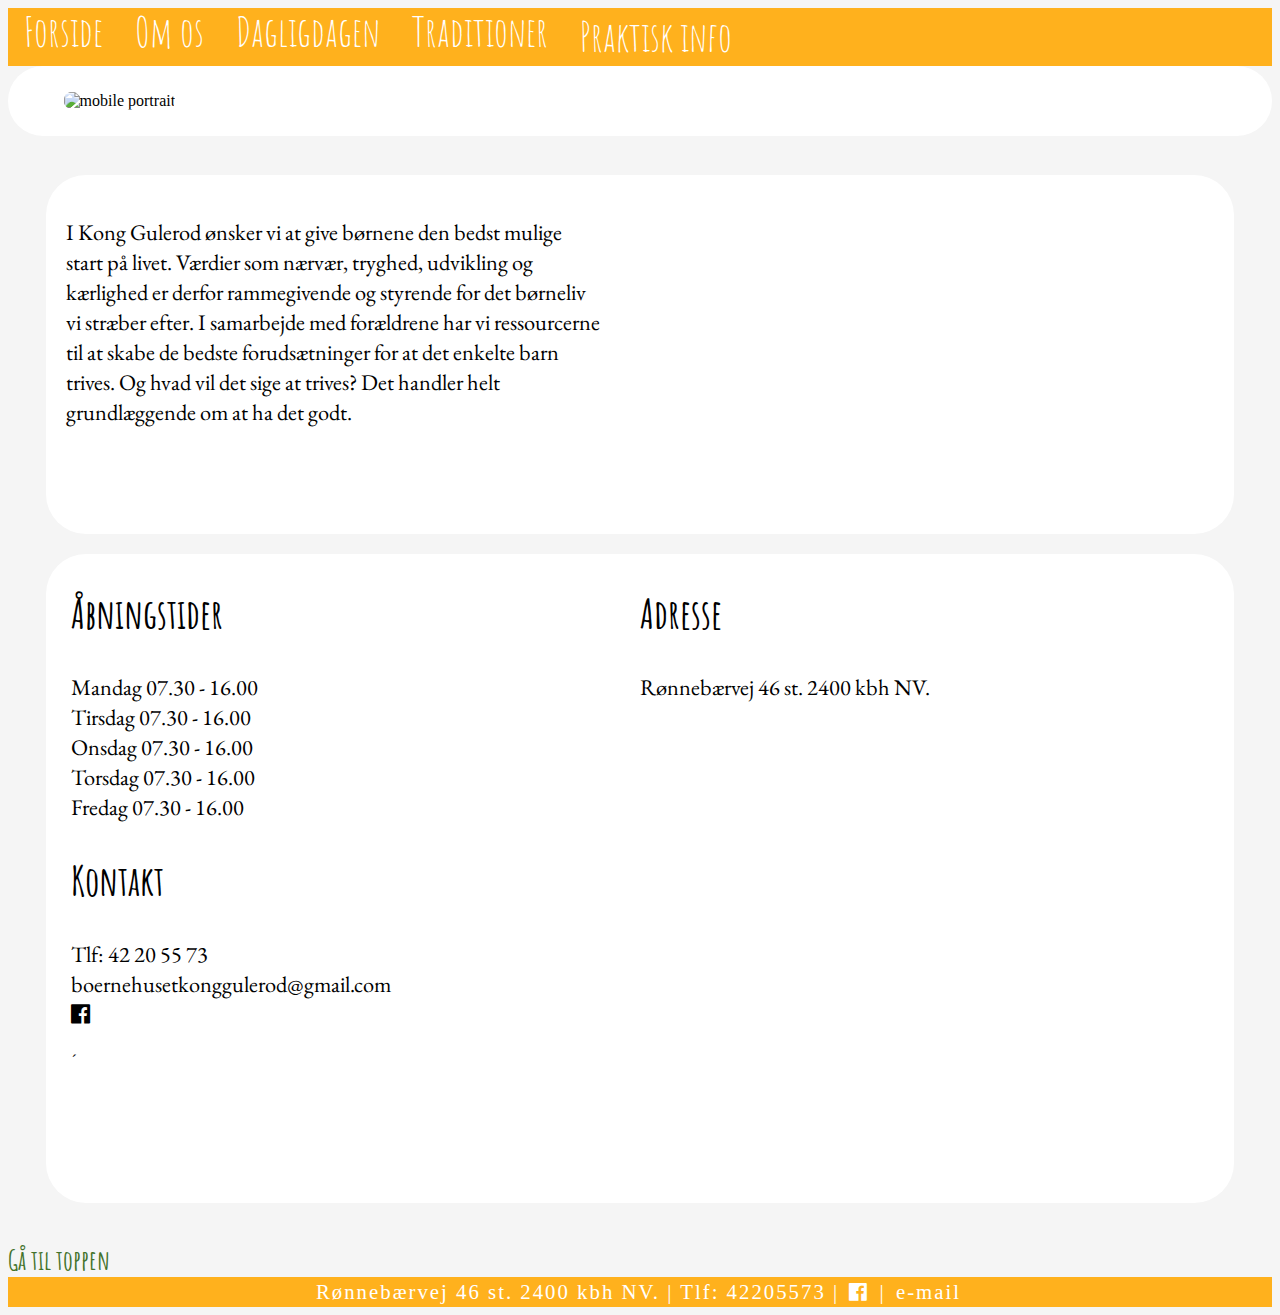
==== commit 33b1ead1: "footer, kontakt info" ====
--- a/index.html
+++ b/index.html
@@ -73,16 +73,16 @@
     <div class="splash">
         <picture>
 
-        <source media="(min-width:1920px) and (orientation: landscape)" srcset="images/desktop.jpg">
-        <source media="(min-width:1024px) and (orientation: landscape)" srcset="images/tablet_landscape.jpg">
-        <source media="(min-width:768px) and (orientation: portrait)" srcset="images/tablet_portrait.jpg">
-        <source media="(min-width:627px) and (orientation: landscape)" srcset="images/mobile_landscape.jpg">
-        <source media="(min-width: 375px) and (orientation: portrait)" srcset="images/mobile_portrait.jpg">
+            <source media="(min-width:1920px) and (orientation: landscape)" srcset="images/desktop.jpg">
+            <source media="(min-width:1024px) and (orientation: landscape)" srcset="images/tablet_landscape.jpg">
+            <source media="(min-width:768px) and (orientation: portrait)" srcset="images/tablet_portrait.jpg">
+            <source media="(min-width:627px) and (orientation: landscape)" srcset="images/mobile_landscape.jpg">
+            <source media="(min-width: 375px) and (orientation: portrait)" srcset="images/mobile_portrait.jpg">
 
-        <img src="images/mobile_portrait.jpg" alt="mobile portrait" style="width: 100%;">
+            <img src="images/mobile_portrait.jpg" alt="mobile portrait" style="width: 100%;">
 
-    </picture>
-</div>
+        </picture>
+    </div>
 
 
 
@@ -105,25 +105,28 @@
         </div>
         <div class="bottom_rows">
             <div class="bottom_content">
-                <h2> Kontakt</h2>
-                <p>Tlf: 42 20 55 73 <br>
+                <div class="left">
 
+                    <h2> Åbningstider</h2>
+                    <p> Mandag 07.30 - 16.00 <br> Tirsdag 07.30 - 16.00 <br>Onsdag 07.30 - 16.00 <br> Torsdag 07.30 - 16.00<br> Fredag 07.30 - 16.00</p>
 
-                    <a href="mailto:boernehusetkonggulerod@gmail.com">e-mail</a>
+                    <h2> Kontakt</h2>
+                    <p>Tlf: 42 20 55 73 <br>
+                        <a href="mailto:boernehusetkonggulerod@gmail.com">boernehusetkonggulerod@gmail.com</a>
 
+                        <br> <a href="https://www.facebook.com/Boernehusetkonggulerod"> <i class="fa fa-facebook-official w3-hover-opacity"></i></a></p>
 
+                    ´
 
-                    <br> <a href="https://www.facebook.com/Boernehusetkonggulerod"> <i class="fa fa-facebook-official w3-hover-opacity"></i></a></p>
+                </div>
             </div>
 
             <div class="bottom_content">
-                <h2> Åbningstider</h2>
-                <p> Mandag 07.30 - 16.00 <br> Tirsdag 07.30 - 16.00 <br>Onsdag 07.30 - 16.00 <br> Torsdag 07.30 - 16.00<br> Fredag 07.30 - 16.00</p>
-            </div>
-            <div class="bottom_content">
-                <h2> Adresse</h2>
-                <p>Rønnebærvej 46 st. 2400 kbh NV.</p>
-                <iframe src="https://www.google.com/maps/embed?pb=!1m18!1m12!1m3!1d281.0815034000241!2d12.51164451852223!3d55.6950373242808!2m3!1f0!2f0!3f0!3m2!1i1024!2i768!4f13.1!3m3!1m2!1s0x465253cdf2d039db%3A0x4c8040c93a2d7042!2zUsO4bm5lYsOmcnZlaiA0Niwgc3QuIDI0MDAsIDI0MDAgS8O4YmVuaGF2bg!5e0!3m2!1sda!2sdk!4v1521712748722" width="100%" height="450" frameborder="0" style="border:0" allowfullscreen></iframe>
+                <div class="right">
+                    <h2> Adresse</h2>
+                    <p>Rønnebærvej 46 st. 2400 kbh NV.</p>
+                    <iframe src="https://www.google.com/maps/embed?pb=!1m18!1m12!1m3!1d281.0815034000241!2d12.51164451852223!3d55.6950373242808!2m3!1f0!2f0!3f0!3m2!1i1024!2i768!4f13.1!3m3!1m2!1s0x465253cdf2d039db%3A0x4c8040c93a2d7042!2zUsO4bm5lYsOmcnZlaiA0Niwgc3QuIDI0MDAsIDI0MDAgS8O4YmVuaGF2bg!5e0!3m2!1sda!2sdk!4v1521712748722" width="100%" height="450" frameborder="0" style="border:0" allowfullscreen></iframe>
+                </div>
             </div>
         </div>
 
@@ -135,7 +138,7 @@
     </div>
 
     <footer>
-        Rønnebærvej 46 st. 2400 kbh NV. | Tlf: 42 20 55 73 |
+        Rønnebærvej 46 st. 2400 kbh NV. | Tlf: 42205573 |
         <a href="https://www.facebook.com/Boernehusetkonggulerod"> <i class="fa fa-facebook-official w3-hover-opacity"></i></a> |
         <a href="mailto:boernehusetkonggulerod@gmail.com">e-mail</a>
 
--- a/style.css
+++ b/style.css
@@ -112,7 +112,7 @@
     position: absolute;
     background-color: #f9f9f9;
     min-width: 160px;
-    box-shadow: 0px 8px 16px 0px rgba(0, 0, 0, 0.2);
+    box-shadow: 0px 8px 16px 0px rgba(0, 0, 0, 0.13);
     z-index: 1;
 }
 
@@ -133,9 +133,7 @@
     display: block;
 }
 
-.a {
-    color: orange;
-}
+
 
 
 @media screen and (max-width:755px) {
@@ -156,8 +154,7 @@
 
     box-sizing: border-box;
     padding: 0 30px 1px;
-    max-width: 1200px;
-    max-width: 900px;
+
     margin: 0 auto;
     position: relative;
     background-color: white;
@@ -181,72 +178,64 @@
     display: flex;
     flex-wrap: wrap;
     flex-direction: row;
-
-    box-sizing: border-box;
-    padding: 0 15px 1px;
+    padding: 0 25px 2px;
+
+    margin: 0 auto;
+    position: relative;
+    background-color: white;
+    border-radius: 40px;
+    padding-bottom: 25px;
+}
+
+#forside .bottom_content,
+.left {
+    flex-grow: 1;
+    flex-basis: 300px;
+
+}
+
+#forside .bottom_content,
+a {
+    text-decoration: none;
+    color: black;
+
+}
+
+#forside {
+
+    justify-content: center;
+    padding: 3vw;
+}
+
+#forside p {
+    padding-right: 1.5em;
+}
+
+
+#om_os {
+    display: flex;
+    flex-wrap: wrap;
+}
+
+#om_os .column {
+
+    padding: 0 30px 1px;
+    background-color: white;
+    border-radius: 40px;
+    margin-top: 25px;
+    margin-bottom: 25px;
+}
+
+#om_os .bottom {
+
+    padding: 0 30px 1px;
     max-width: 1200px;
     max-width: 900px;
     margin: 0 auto;
     position: relative;
     background-color: white;
     border-radius: 40px;
-    padding-top: 20px;
-    padding-left: 20px;
-    padding-bottom: 20px;
-    margin: 0px;
-}
-
-#forside .bottom_content {
-    flex-grow: 1;
-    flex-basis: 300px;
-}
-
-
-
-#forside {
-
-    justify-content: center;
-    padding: 6vw;
-
-}
-
-#forside p {
-    padding-right: 3em;
-}
-
-
-
-
-#om_os {
-    display: flex;
-    flex-wrap: wrap;
-}
-
-#om_os .column {
-
-    padding: 0 30px 1px;
-    max-width: 1200px;
-    max-width: 900px;
-    margin: 0 auto;
-    position: relative;
-    background-color: white;
-    border-radius: 40px;
     padding-left: 30px;
-    margin-bottom: 20px;
-
-}
-
-#om_os .bottom {
-
-    padding: 0 30px 1px;
-    max-width: 1200px;
-    max-width: 900px;
-    margin: 0 auto;
-    position: relative;
-    background-color: white;
-    border-radius: 40px;
-    padding-left: 30px;
-
 }
 
 
@@ -265,15 +254,10 @@
 
 #dagligdagen .txt {
     padding: 0 30px 1px;
-    max-width: 1200px;
-    max-width: 900px;
-    margin: 0 auto;
-    position: relative;
-    background-color: white;
-    border-radius: 40px;
-    padding-left: 30px;
-    margin: 0px;
-    margin-bottom: 28px;
+    background-color: white;
+    border-radius: 40px;
+    margin-bottom: 25px;
+    padding-left: 40px;
 }
 
 
@@ -285,15 +269,10 @@
 
 #traditioner .txt {
     padding: 0 30px 1px;
-    max-width: 1200px;
-    max-width: 900px;
-    margin: 0 auto;
-    position: relative;
-    background-color: white;
-    border-radius: 40px;
-    padding-left: 30px;
-    margin: 0px;
-    margin-bottom: 20px;
+    background-color: white;
+    border-radius: 40px;
+    padding-left: 40px;
+    margin-bottom: 25px;
 }
 
 #traditioner {
@@ -303,6 +282,30 @@
 #traditioner p {
     padding-right: 2vw;
 }
+
+
+
+#praktisk_info {
+    padding-left: 6vw;
+    padding-right: 6vw;
+    padding-bottom: 8vw;
+}
+
+#praktisk_info .column {
+    max-width: 800px;
+    padding: 0 30px 1px;
+    background-color: white;
+    border-radius: 40px;
+    padding-left: 40px;
+    padding-top: 0.1px;
+    padding-bottom: 17px;
+    margin: 0px;
+    margin-bottom: 25px;
+
+}
+
+
+
 
 .column {
     flex-grow: 1;
@@ -412,32 +415,18 @@
     width: 95%;
 }
 
-
-
-#praktisk_info {
-    padding-left: 6vw;
-    padding-right: 6vw;
-    padding-bottom: 8vw;
-}
-
-#praktisk_info .column {
-    padding: 0 30px 1px;
-    max-width: 1200px;
-    max-width: 900px;
-    margin: 0 auto;
-    position: relative;
-    background-color: white;
-    border-radius: 40px;
-    padding-left: 30px;
-    margin: 0px;
-    margin-bottom: 20px;
-}
-
+footer a {
+
+    padding: 3px;
+    color: white;
+    text-decoration: none;
+}
 
 footer {
     font-size: 1.3em;
+    color: white;
     padding: 3px;
-    color: black;
     text-align: center;
-    background-color: #ddd;
-}
+    background-color: rgba(255, 175, 24, 0.98);
+    letter-spacing: 2px;
+}
